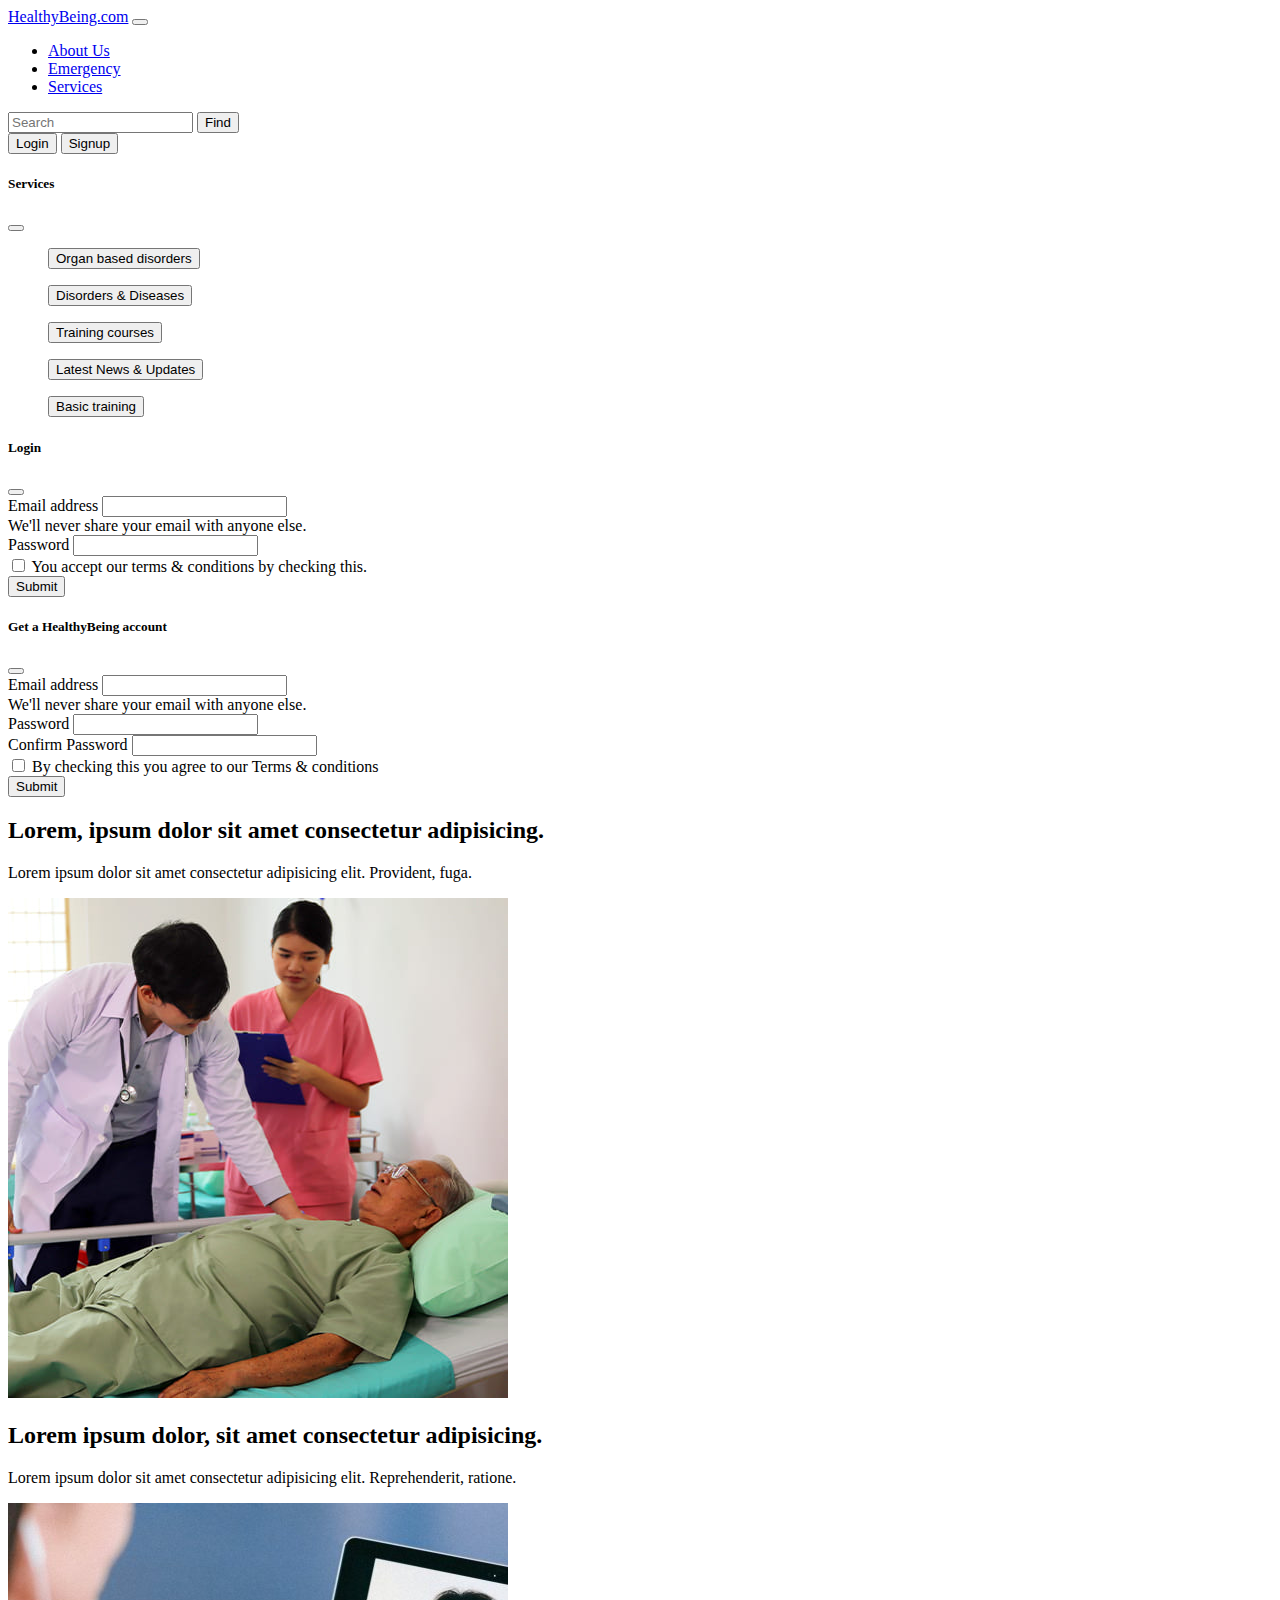
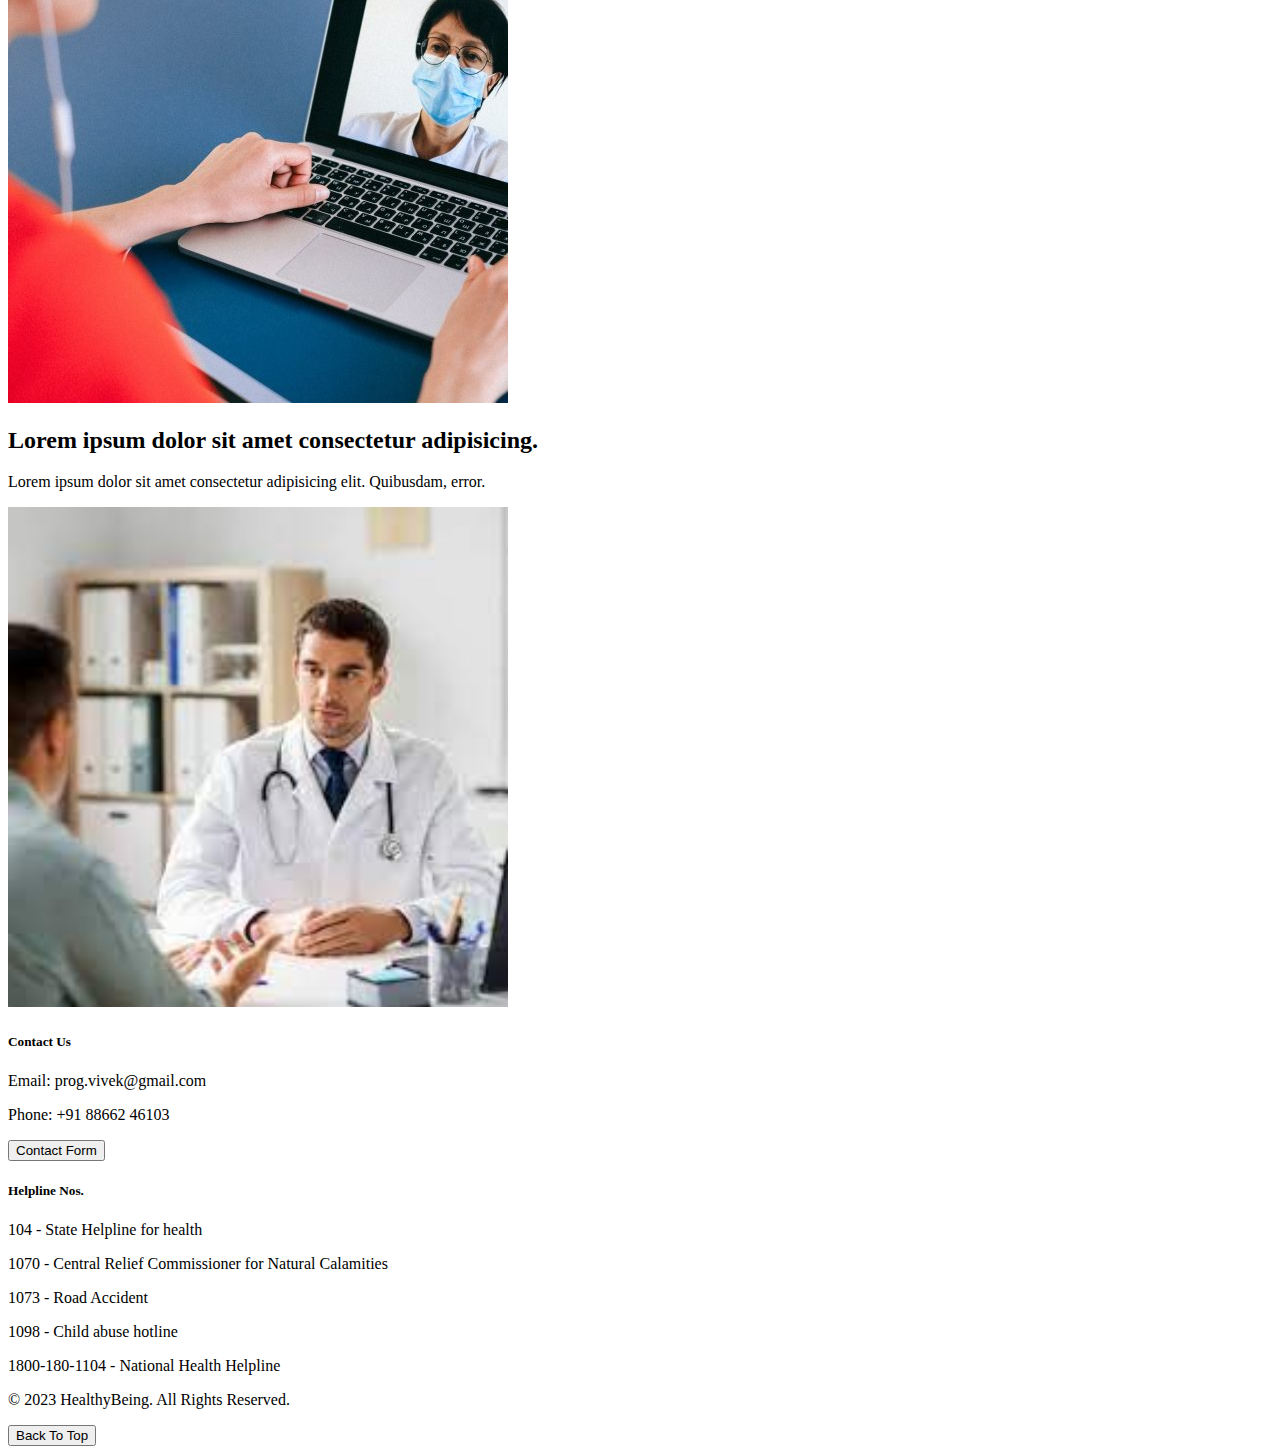
==== about.html @ ae3d22a9 "Add files via upload" ====
<!DOCTYPE html>
<html lang="en">

<head>
    <meta charset="UTF-8">
    <meta name="viewport" content="width=device-width, initial-scale=1.0">
    <title>About Us - HealthyBeing.com</title>

    <!-- css and js integration -->
    <link href="https://cdn.jsdelivr.net/npm/bootstrap@5.0.2/dist/css/bootstrap.min.css" rel="stylesheet"
        integrity="sha384-EVSTQN3/azprG1Anm3QDgpJLIm9Nao0Yz1ztcQTwFspd3yD65VohhpuuCOmLASjC" crossorigin="anonymous">

    <script src="https://cdn.jsdelivr.net/npm/bootstrap@5.0.2/dist/js/bootstrap.bundle.min.js"
        integrity="sha384-MrcW6ZMFYlzcLA8Nl+NtUVF0sA7MsXsP1UyJoMp4YLEuNSfAP+JcXn/tWtIaxVXM"
        crossorigin="anonymous"></script>

    <!-- favicon -->
    <link rel="icon" type="image/x-icon" href="hbl.jpg">

    <!-- back to top function -->
    <script>
        document.querySelector('a[href="#top"]').addEventListener('click', function (e) {
            e.preventDefault();
            window.scrollTo({ top: 0, behavior: 'smooth' });
        });
    </script>
</head>

<body>

    <!-- nav bar -->
    <nav class="navbar navbar-expand-lg sticky-top navbar navbar-dark bg-dark">
        <div class="container-fluid">
            <a class="navbar-brand" href="./">HealthyBeing.com</a>
            <button class="navbar-toggler" type="button" data-bs-toggle="collapse"
                data-bs-target="#navbarSupportedContent" aria-controls="navbarSupportedContent" aria-expanded="false"
                aria-label="Toggle navigation">
                <span class="navbar-toggler-icon"></span>
            </button>
            <div class="collapse navbar-collapse" id="navbarSupportedContent">
                <ul class="navbar-nav me-auto mb-2 mb-lg-0">
                    <li class="nav-item">
                        <a class="nav-link active" aria-current="page" href="/about.html">About Us</a>
                    </li>
                    <li class="nav-item">
                        <a class="nav-link" href="/emer.html" target="_blank">Emergency</a>
                    </li>
                    <li class="nav-item">
                        <a class="nav-link" href="#" id="navbarDropdown" role="button" aria-expanded="false"
                            data-bs-toggle="modal" data-bs-target="#servicesModal">
                            Services
                        </a>
                    </li>
                </ul>
                <form class="d-flex">
                    <input class="form-control me-2" type="search" placeholder="Search" aria-label="Search">
                    <button class="btn btn-outline-success" type="submit">Find</button>
                </form>

                <div class="mx-2">
                    <button class="btn btn-outline-danger mx-2" data-bs-toggle="modal"
                        data-bs-target="#loginModal">Login</button>
                    <button class="btn btn-outline-info" data-bs-toggle="modal"
                        data-bs-target="#signupModal">Signup</button>
                </div>
            </div>
        </div>
    </nav>

    <!-- services Modal -->
    <div class="modal fade" id="servicesModal" tabindex="-1" aria-labelledby="servicesModalLabel" aria-hidden="true">
        <div class="modal-dialog">
            <div class="modal-content">
                <div class="modal-header">
                    <h5 class="modal-title" id="servicesModalLabel">Services
                    </h5>
                    <button type="button" class="btn-close" data-bs-dismiss="modal" aria-label="Close"></button>
                </div>
                <div class="modal-body">
                    <ul><a href="/organ_based.html" target="_blank"><button type="button"
                                class="btn btn-outline-dark">Organ based disorders</button></a></ul>
                    <ul><a href="/disorder.html" target="_blank"><button type="button"
                                class="btn btn-outline-dark">Disorders & Diseases</button></a></ul>
                    <ul><a href="/courses.html" target="_blank">
                            <button type="button" class="btn btn-outline-dark">Training courses</button></a></ul>
                    <ul><a href="/update.html" target="_blank">
                            <button type="button" class="btn btn-outline-dark">Latest News & Updates</button></a></ul>
                    <ul><a href="/train.html" target="_blank"><button type="button" class="btn btn-outline-dark">Basic
                                training</button></a></ul>
                </div>
            </div>
        </div>
    </div>

    <!-- Login Modal -->
    <div class="modal fade" id="loginModal" tabindex="-1" aria-labelledby="loginModalLabel" aria-hidden="true">
        <div class="modal-dialog">
            <div class="modal-content">
                <div class="modal-header">
                    <h5 class="modal-title" id="loginModalLabel">Login</h5>
                    <button type="button" class="btn-close" data-bs-dismiss="modal" aria-label="Close"></button>
                </div>
                <div class="modal-body">
                    <form>
                        <div class="mb-3">
                            <label for="exampleInputEmail1" class="form-label">Email address</label>
                            <input type="email" class="form-control" id="exampleInputEmail1"
                                aria-describedby="emailHelp">
                            <div id="emailHelp" class="form-text">We'll never share your email with anyone else.</div>
                        </div>
                        <div class="mb-3">
                            <label for="exampleInputPassword1" class="form-label">Password</label>
                            <input type="password" class="form-control" id="exampleInputPassword1">
                        </div>
                        <div class="mb-3 form-check">
                            <input type="checkbox" class="form-check-input" id="exampleCheck1">
                            <label class="form-check-label" for="exampleCheck1">You accept our terms & conditions by
                                checking this.</label>
                        </div>
                        <button type="submit" class="btn btn-primary">Submit</button>
                    </form>
                </div>
            </div>
        </div>
    </div>

    <!-- Signup Modal -->
    <div class="modal fade" id="signupModal" tabindex="-1" aria-labelledby="signupModalLabel" aria-hidden="true">
        <div class="modal-dialog">
            <div class="modal-content">
                <div class="modal-header">
                    <h5 class="modal-title" id="signupModalLabel">Get a HealthyBeing account</h5>
                    <button type="button" class="btn-close" data-bs-dismiss="modal" aria-label="Close"></button>
                </div>
                <div class="modal-body">
                    <form>
                        <div class="mb-3">
                            <label for="exampleInputEmail1" class="form-label">Email address</label>
                            <input type="email" class="form-control" id="exampleInputEmail1"
                                aria-describedby="emailHelp">
                            <div id="emailHelp" class="form-text">We'll never share your email with anyone else.</div>
                        </div>
                        <div class="mb-3">
                            <label for="exampleInputPassword1" class="form-label">Password</label>
                            <input type="password" class="form-control" id="exampleInputPassword1">
                        </div>
                        <div class="mb-3">
                            <label for="exampleInputPassword1" class="form-label">Confirm Password</label>
                            <input type="password" class="form-control" id="exampleInputPassword1">
                        </div>
                        <div class="mb-3 form-check">
                            <input type="checkbox" class="form-check-input" id="exampleCheck1">
                            <label class="form-check-label" for="exampleCheck1">By checking this you agree to our Terms
                                & conditions</label>
                        </div>
                        <button type="submit" class="btn btn-primary">Submit</button>
                    </form>
                </div>
            </div>
        </div>
    </div>

    <!-- 3 featurette -->
    <div class="container">
        <div class="row featurette d-flex justify-content-center align-items-center mt-3">
            <div class="col-md-7">
                <h2 class="featurette-heading fw-normal lh-1">Lorem, ipsum dolor sit amet consectetur adipisicing.</h2>
                <p class="lead">Lorem ipsum dolor sit amet consectetur adipisicing elit. Provident, fuga.</p>
            </div>
            <div class="col-md-5">
                <img class="img-fluid" src="featurette1.jpg" alt="image1" height="500" width="500">
            </div>
        </div>

        <div class="row featurette d-flex justify-content-center align-items-center mt-3">
            <div class="col-md-7 order-md-2">
                <h2 class="featurette-heading fw-normal lh-1">Lorem ipsum dolor, sit amet consectetur adipisicing.</h2>
                <p class="lead">Lorem ipsum dolor sit amet consectetur adipisicing elit. Reprehenderit, ratione.</p>
            </div>
            <div class="col-md-5">
                <img class="img-fluid" src="featurette2.jpeg" alt="image1" height="500" width="500">
            </div>
        </div>

        <div class="row featurette d-flex justify-content-center align-items-center mt-3">
            <div class="col-md-7 order-md-1x">
                <h2 class="featurette-heading fw-normal lh-1">Lorem ipsum dolor sit amet consectetur adipisicing.</h2>
                <p class="lead">Lorem ipsum dolor sit amet consectetur adipisicing elit. Quibusdam, error.</p>
            </div>
            <div class="col-md-5">
                <img class="img-fluid" src="featurette3.jpeg" alt="image1" height="500" width="500">
            </div>
        </div>
    </div>

    <!-- footer -->
    <footer class="bg-dark text-light mt-4">
        <div class="container py-4">
            <div class="row">
                <div class="col-md-6">
                    <h5>Contact Us</h5>
                    <p>Email: prog.vivek@gmail.com</p>
                    <p>Phone: +91 88662 46103</p>
                    <a href="/contact.html" target="_blank"><button type="button" class="btn btn-outline-light">Contact
                            Form</button></a>
                </div>
                <div class="col-md-6">
                    <h5>Helpline Nos.</h5>
                    <p>104 - State Helpline for health</p>
                    <p>1070 - Central Relief Commissioner for Natural Calamities</p>
                    <p>1073 - Road Accident</p>
                    <p>1098 - Child abuse hotline</p>
                    <p>1800-180-1104 - National Health Helpline</p>
                </div>
            </div>
            <div class="row">
                <div class="col-md-12 text-center">
                    <p>&copy; 2023 HealthyBeing. All Rights Reserved.</p>
                </div>
            </div>
            <div class="col-md-12 text-center">
                <a href="#top" class="text-light"><button class="btn btn-primary" type="button">Back To Top</button></a>
            </div>
        </div>
    </footer>

</body>

</html>
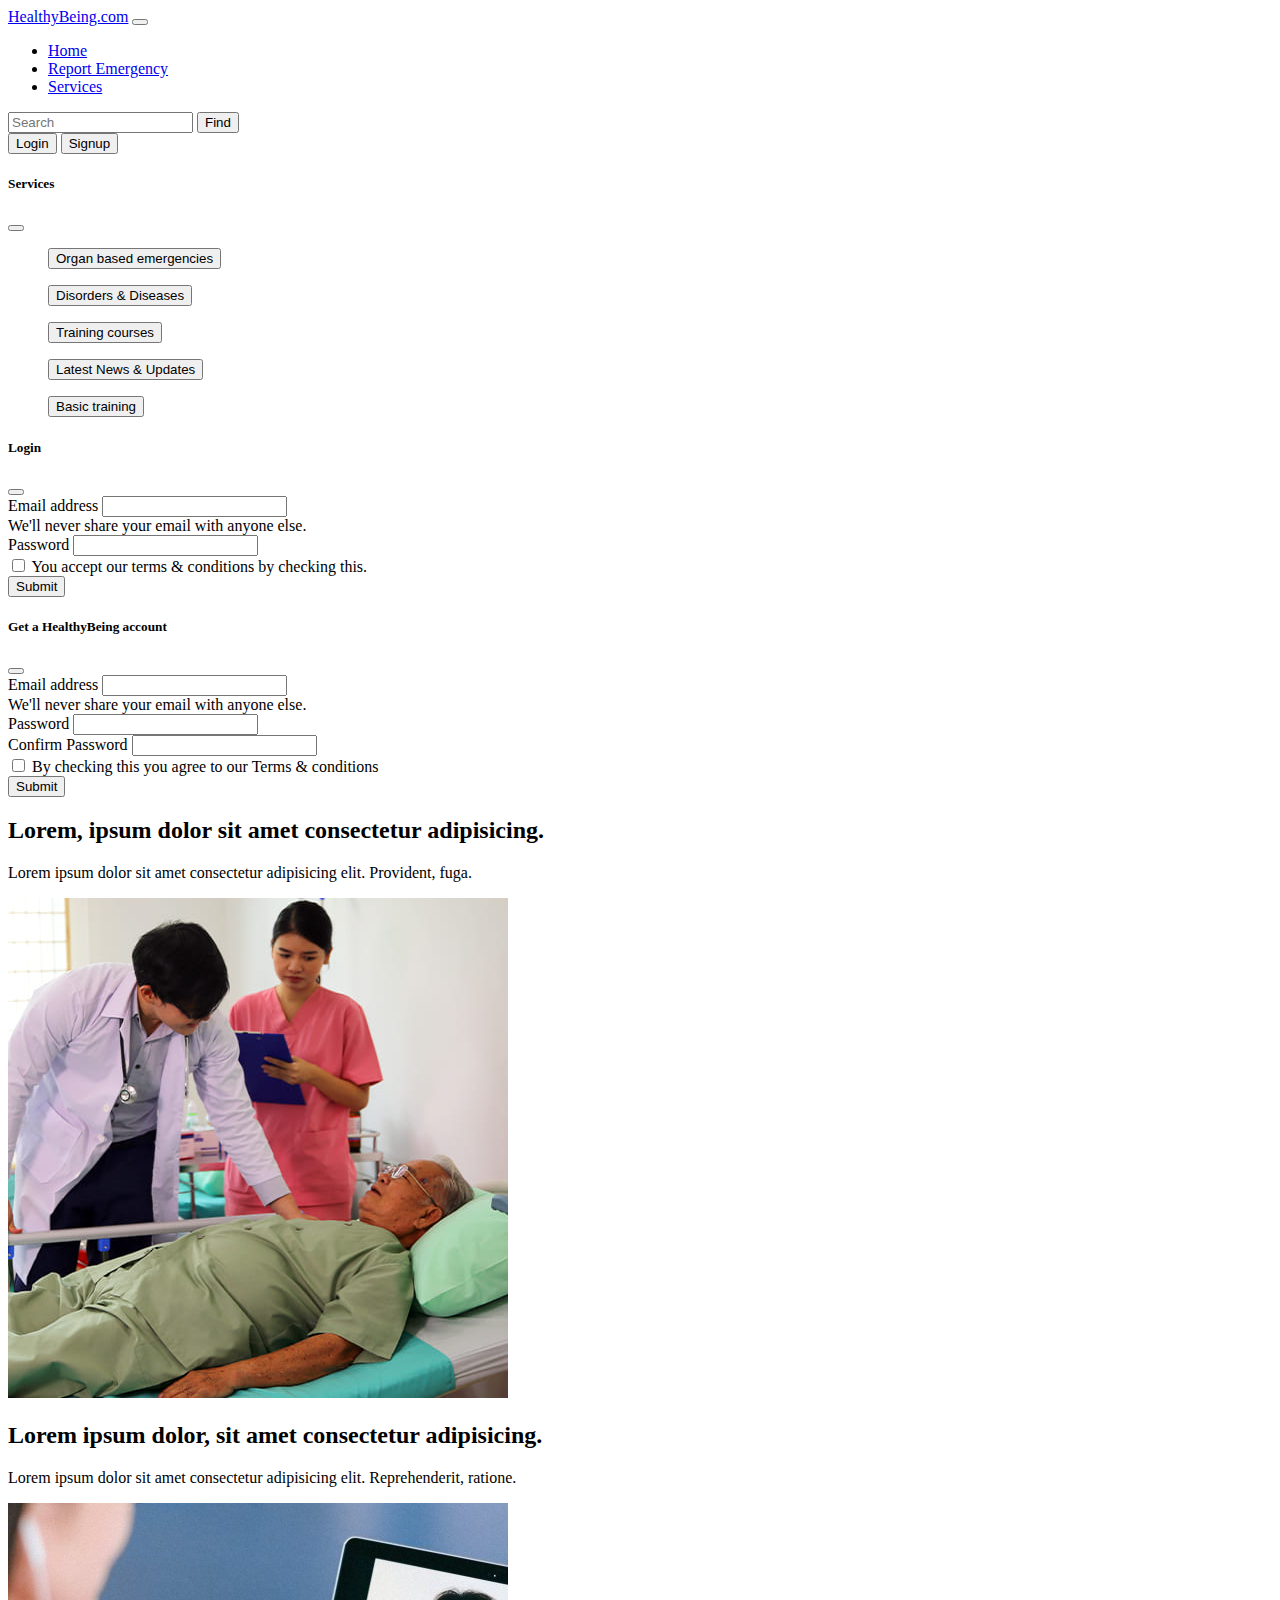
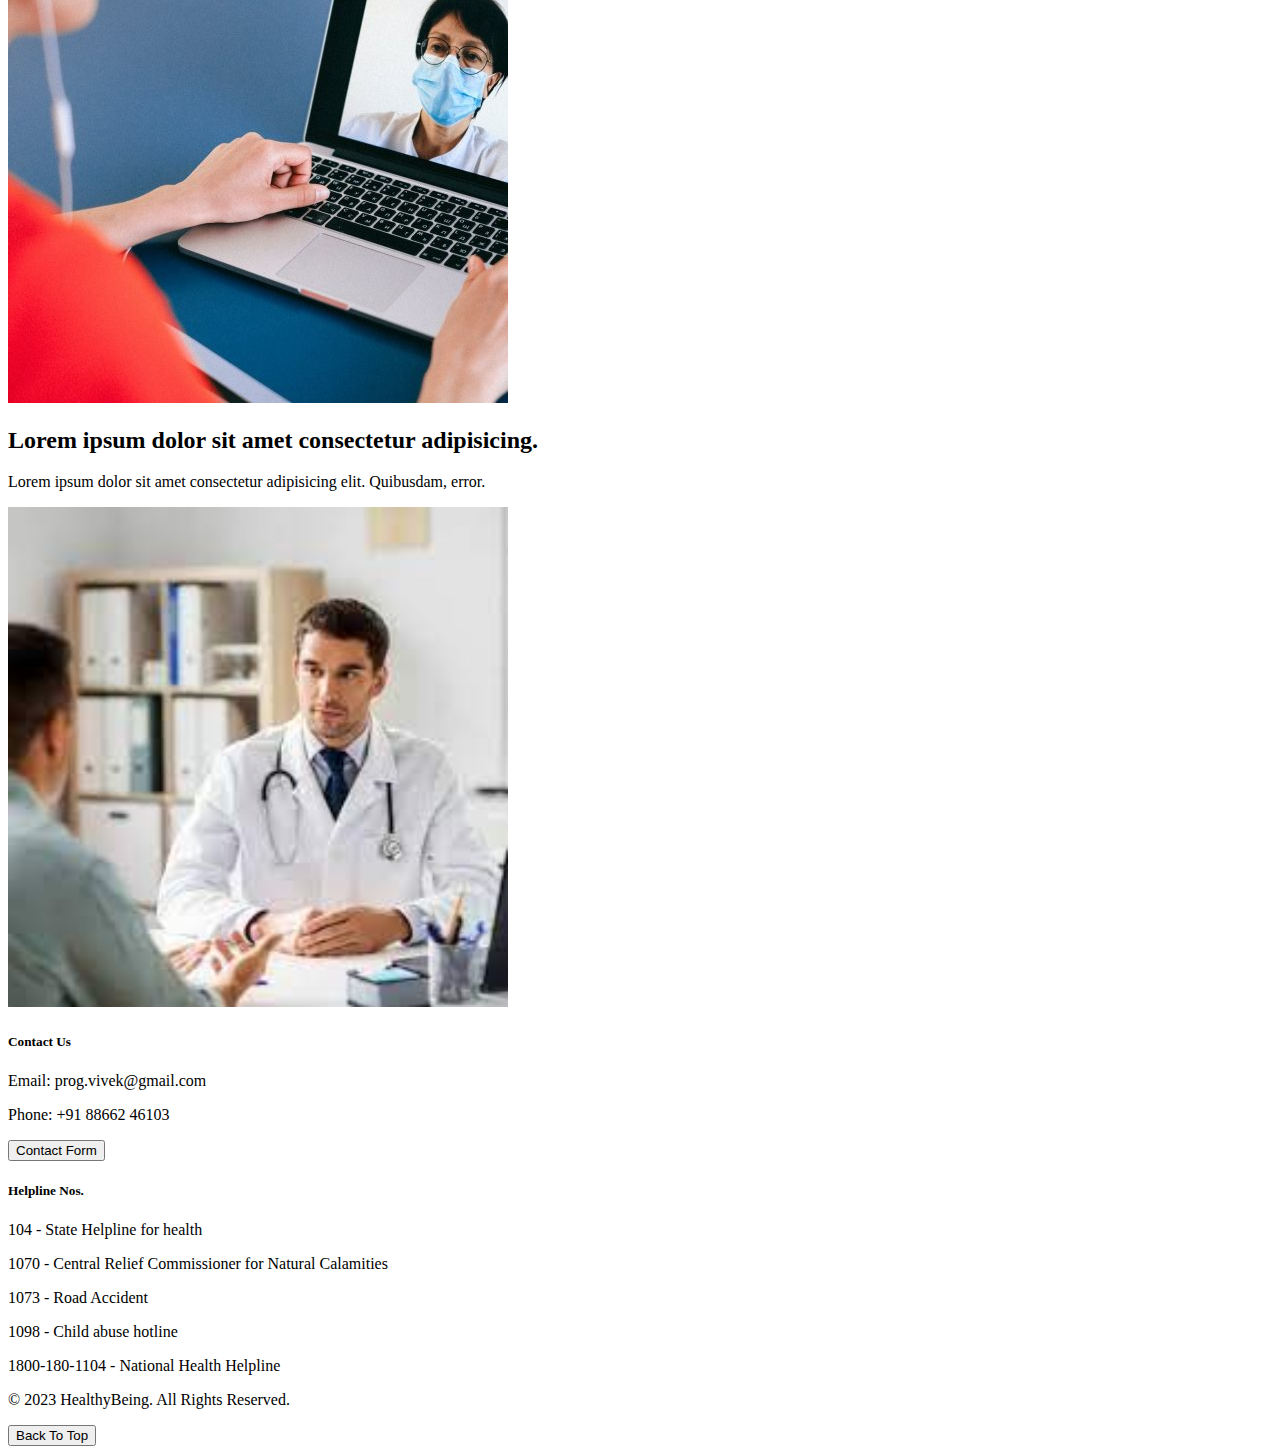
==== commit 636de265: "Add files via upload" ====
--- a/about.html
+++ b/about.html
@@ -40,10 +40,10 @@
             <div class="collapse navbar-collapse" id="navbarSupportedContent">
                 <ul class="navbar-nav me-auto mb-2 mb-lg-0">
                     <li class="nav-item">
-                        <a class="nav-link active" aria-current="page" href="/about.html">About Us</a>
+                        <a class="nav-link active" aria-current="page" href="/index.html">Home</a>
                     </li>
                     <li class="nav-item">
-                        <a class="nav-link" href="/emer.html" target="_blank">Emergency</a>
+                        <a class="nav-link" href="/emer.html" target="_blank">Report Emergency</a>
                     </li>
                     <li class="nav-item">
                         <a class="nav-link" href="#" id="navbarDropdown" role="button" aria-expanded="false"
@@ -78,7 +78,7 @@
                 </div>
                 <div class="modal-body">
                     <ul><a href="/organ_based.html" target="_blank"><button type="button"
-                                class="btn btn-outline-dark">Organ based disorders</button></a></ul>
+                                class="btn btn-outline-dark">Organ based emergencies</button></a></ul>
                     <ul><a href="/disorder.html" target="_blank"><button type="button"
                                 class="btn btn-outline-dark">Disorders & Diseases</button></a></ul>
                     <ul><a href="/courses.html" target="_blank">
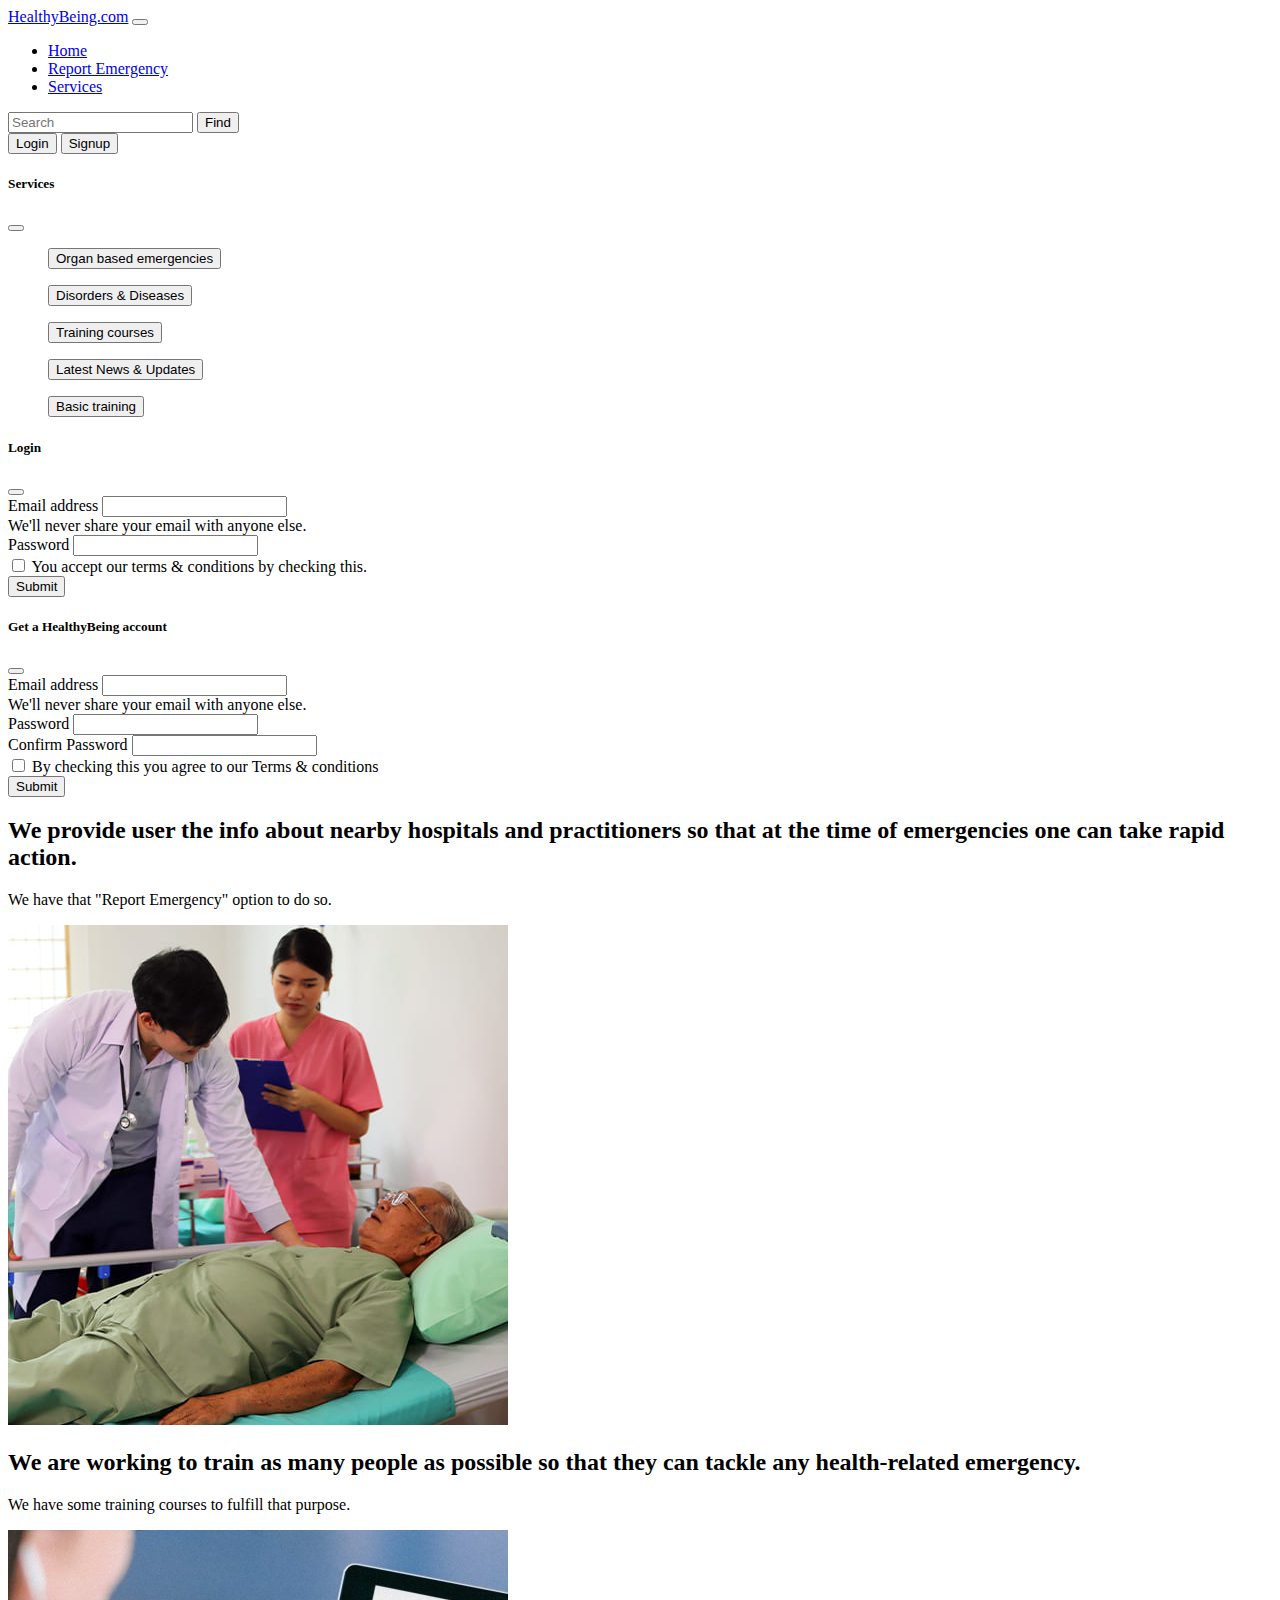
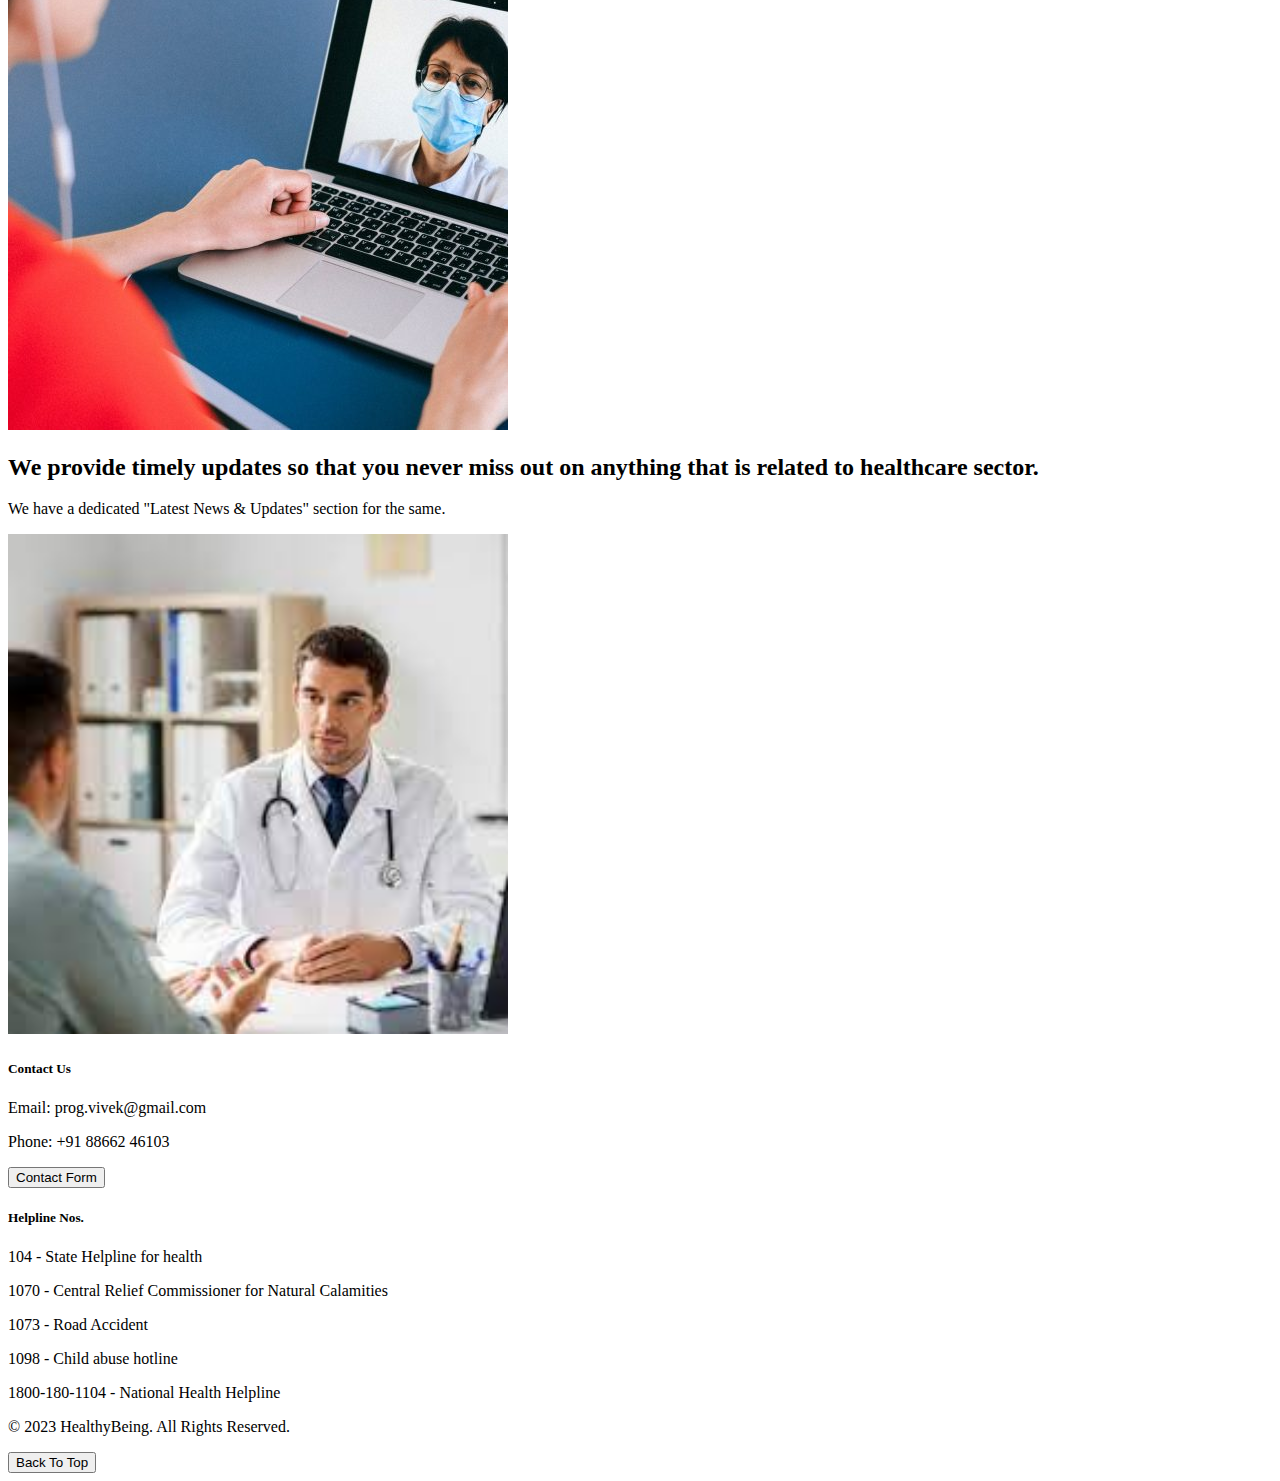
==== commit a06852b0: "Add files via upload" ====
--- a/about.html
+++ b/about.html
@@ -164,8 +164,9 @@
     <div class="container">
         <div class="row featurette d-flex justify-content-center align-items-center mt-3">
             <div class="col-md-7">
-                <h2 class="featurette-heading fw-normal lh-1">Lorem, ipsum dolor sit amet consectetur adipisicing.</h2>
-                <p class="lead">Lorem ipsum dolor sit amet consectetur adipisicing elit. Provident, fuga.</p>
+                <h2 class="featurette-heading fw-normal lh-1">We provide user the info about nearby hospitals and
+                    practitioners so that at the time of emergencies one can take rapid action.</h2>
+                <p class="lead">We have that "Report Emergency" option to do so.</p>
             </div>
             <div class="col-md-5">
                 <img class="img-fluid" src="featurette1.jpg" alt="image1" height="500" width="500">
@@ -174,8 +175,9 @@
 
         <div class="row featurette d-flex justify-content-center align-items-center mt-3">
             <div class="col-md-7 order-md-2">
-                <h2 class="featurette-heading fw-normal lh-1">Lorem ipsum dolor, sit amet consectetur adipisicing.</h2>
-                <p class="lead">Lorem ipsum dolor sit amet consectetur adipisicing elit. Reprehenderit, ratione.</p>
+                <h2 class="featurette-heading fw-normal lh-1">We are working to train as many people as possible so that
+                    they can tackle any health-related emergency.</h2>
+                <p class="lead">We have some training courses to fulfill that purpose.</p>
             </div>
             <div class="col-md-5">
                 <img class="img-fluid" src="featurette2.jpeg" alt="image1" height="500" width="500">
@@ -184,8 +186,9 @@
 
         <div class="row featurette d-flex justify-content-center align-items-center mt-3">
             <div class="col-md-7 order-md-1x">
-                <h2 class="featurette-heading fw-normal lh-1">Lorem ipsum dolor sit amet consectetur adipisicing.</h2>
-                <p class="lead">Lorem ipsum dolor sit amet consectetur adipisicing elit. Quibusdam, error.</p>
+                <h2 class="featurette-heading fw-normal lh-1">We provide timely updates so that you never miss out on
+                    anything that is related to healthcare sector.</h2>
+                <p class="lead">We have a dedicated "Latest News & Updates" section for the same.</p>
             </div>
             <div class="col-md-5">
                 <img class="img-fluid" src="featurette3.jpeg" alt="image1" height="500" width="500">
